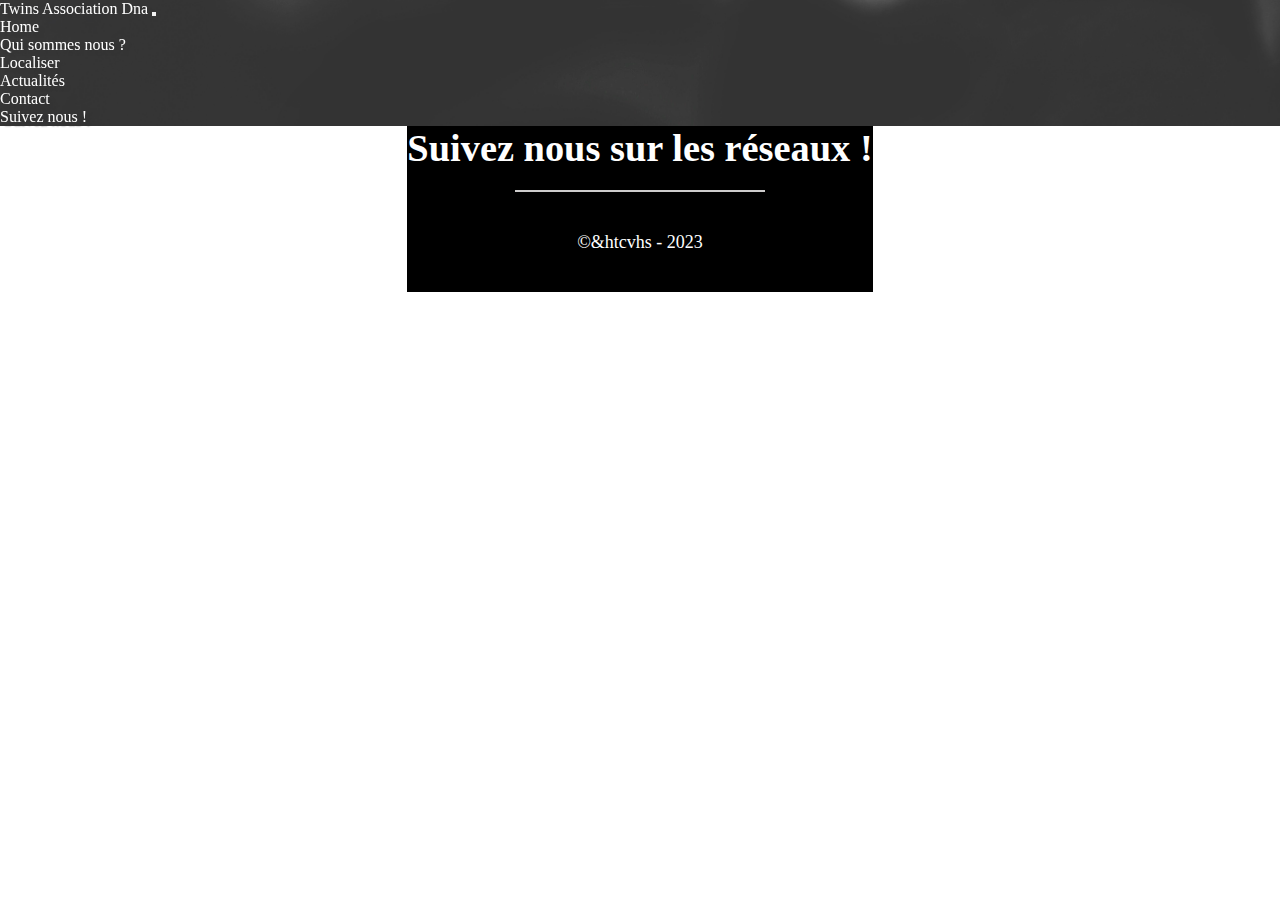
==== assets/pages/contact.html @ 043d7988 "Add Css links to the pages" ====
<!DOCTYPE html>
<html lang="fr">

<head>
    <meta charset="UTF-8">
    <meta http-equiv="X-UA-Compatible" content="IE=edge">
    <meta name="viewport" content="width=device-width, initial-scale=1.0">
    <meta name="author" content="Ht">
    <!-- Font awesome CDN-->
    <link rel="stylesheet" href="https://cdnjs.cloudflare.com/ajax/libs/font-awesome/6.3.0/css/all.min.css"
        integrity="sha512-SzlrxWUlpfuzQ+pcUCosxcglQRNAq/DZjVsC0lE40xsADsfeQoEypE+enwcOiGjk/bSuGGKHEyjSoQ1zVisanQ=="
        crossorigin="anonymous" referrerpolicy="no-referrer" />
    <!-- Style -->
    <link rel="stylesheet" href="/assets/css/style.css">
    <link rel="stylesheet" href="/assets/css/contact.css">
    <!-- bootstrap -->
    <link href="https://cdn.jsdelivr.net/npm/bootstrap@5.0.2/dist/css/bootstrap.min.css" rel="stylesheet"
        integrity="sha384-EVSTQN3/azprG1Anm3QDgpJLIm9Nao0Yz1ztcQTwFspd3yD65VohhpuuCOmLASjC" crossorigin="anonymous">

    <title>contact Twins Associations Dna</title>

</head>

<body>

    <header>

        <nav class="navbar navbar-expand-lg navbar-light py-3">
            <div class="container-fluid">

                <a href="/" class="navbar-brand text-white">Twins Association Dna</a>
                <!-- hamburger -->
                <button class="navbar-toggler" type="button" data-bs-toggle="collapse" data-bs-target="#navb"
                    aria-controls="navb" aria-expanded="false" aria-label="Menu de navigation">
                    <span class="navbar-toggler-icon bg-white rounded-1">
                    </span>
                </button>
                <div class="collapse navbar-collapse justify-content-md-end" id="navb">
                    <ul class="navbar-nav">
                        <li class="nav-item"><a href="/#presentation" class="nav-link text-white active"
                                aria-current="page">Home</a>
                        </li>
                        <li class="nav-item"><a href="/#us" class="nav-link text-white">Qui sommes nous ?</a>
                        </li>
                        <li class="nav-item"><a href="/assets/pages/locate.html"
                                class="nav-link text-white">Localiser</a></li>
                        <li class="nav-item"><a href="/assets/pages/news.html"
                                class="nav-link text-white">Actualités</a></li>
                        <li class="nav-item active"><a href="/assets/pages/contact.html"
                                class="nav-link text-white">Contact</a></li>
                        <li class="nav-item"><a href="#footer" class="nav-link text-white">Suivez nous !</a>
                        </li>
                    </ul>
                </div>

            </div>
        </nav>
    </header>

    <!-- Main part -->
    <main>
    </main>

    <!-- Footer part -->

    <footer id="footer">
        <div class="container-fluid bg-black">
            <!-- Social part -->
            <div class="social py-4 ">
                <h2>Suivez nous sur les réseaux !</h2>
                <!-- social link -->
                <div class="social-link d-flex justify-content-evenly ">
                    <a href="https://fr-fr.facebook.com/" target="_blank" rel="noopener noreferrer">
                        <i class="fa-brands fa-facebook"></i>
                    </a>
                    <a href="https://twitter.com/?lang=fr" target="_blank" rel="noopener noreferrer">
                        <i class="fa-brands fa-twitter"></i>
                    </a>
                    <a href="https://www.instagram.com/" target="_blank" rel="noopener noreferrer">
                        <i class="fa-brands fa-instagram"></i>
                    </a>
                </div>
            </div>

            <!-- Séparateur -->
            <div class="separateur separateur-center text-white"></div>

            <!-- Conceptor part -->
            <div class="conceptor">
                <h3 class="text-white p-4">
                    <a href="http://" target="_blank" rel="noopener noreferrer">
                        &copy;&htcvhs - 2023
                    </a>

                </h3>
            </div>
        </div>
    </footer>

    <!-- BOOTSTRAP BUNDLE -->
    <script src="https://cdn.jsdelivr.net/npm/bootstrap@5.0.2/dist/js/bootstrap.bundle.min.js"
        integrity="sha384-MrcW6ZMFYlzcLA8Nl+NtUVF0sA7MsXsP1UyJoMp4YLEuNSfAP+JcXn/tWtIaxVXM"
        crossorigin="anonymous"></script>
    <!-- JS -->
    <script src="./assets/js/script.js"></script>
</body>

</html>
---- assets/css/style.css ----
/* reset */
* {
	margin: 0;
	padding: 0;
	box-sizing: border-box;
	list-style: none;
	text-decoration: none;
}
/* global tags */
html {
	scroll-behavior: smooth !important;
}
a {
	text-decoration: none !important;
	color: white !important;
}

/* Control Style  */
#border-CS {
	border: solid red;
}

/* HEADER*/
header {
	background-image: url(/assets/media/bg-header.jpg);
	background-repeat: no-repeat;
	background-attachment: fixed;
	background-position: center;
	background-size: cover;
	filter: opacity(0.8);
	text-shadow: 4px 4px 2px rgba(0, 0, 0, 0.898);
}
.welcome-box {
	display: flex;
	justify-content: center;
	align-items: center;
	min-height: 100vh !important;
}
.welcome-title h1 {
	color: white;
	font-size: 3.75rem;
	font-weight: lighter;
}
/* MAIN */
/* Section Presentation */
.presentation-container {
	width: 100%;
}
/* Section Us */
#us {
	background-image: url('../media/bg-us.jpg');
	background-repeat: no-repeat;
	background-attachment: fixed;
	background-position: center;
	background-size: cover;
	filter: opacity(0.8);
}
.us .title h2 {
	color: rgba(0, 0, 0, 0.784);
	font-size: 2.8rem;
}

/* us icons  */
.us-content {
	display: flex !important;
	flex-direction: column;
	justify-content: space-around !important;
	align-items: center !important;
	min-height: 400px;
	color: white;
}
.us-content p {
	color: rgba(0, 0, 0, 0.784);
	font-weight: 600;
	text-shadow: 2px 2px 1px rgba(255, 254, 254, 0.675);
}
.figure-content {
	display: flex;
	justify-content: space-around;
	align-items: center;
	min-width: 80%;
	flex-wrap: wrap;
	gap: 10px;
	transition: 0.5s;
}
.figure-content figure {
	padding: 10px;
}
.figure-content i {
	font-size: 3rem !important;
	padding: 15px;
	transition: 0.5s;
	cursor: pointer;
}
.figure-content a {
	transition: 0.5s;
}
.figure-content figure:hover,
.figure-content i:hover {
	color: rgba(0, 0, 0, 0.784) !important;
	box-shadow: 4px 4px 2px rgba(246, 242, 242, 0.898);
	text-shadow: -4px 4px 2px rgba(246, 242, 242, 0.898);
	font-weight: 600;
	border-radius: 10px;
}
.figure-content i:hover {
	box-shadow: -4px 4px 2px rgba(246, 242, 242, 0.898);
}
.figure-content figcaption a:hover {
	color: rgba(0, 0, 0, 0.784) !important;
}
.figure-content h3 {
	font-size: 2rem;
	font-weight: lighter;
}

/* Footer */
#footer {
	display: flex !important;
	align-items: center !important;
	justify-content: center !important;
	text-align: center;
}
.social h2 {
	font-size: 2.4rem;
	color: white;
	margin-bottom: 20px;
}
.social i {
	font-size: 1.8rem;
	color: white;
}
.social i:hover {
	border: white solid 1px;
	border-radius: 50%;
	padding: 8px;
	box-shadow: 2px 2px 2px 0px #fff, inset 2px 2px 8px 0px #fff, 5px 4px 7px 3px rgba(255, 255, 255, 0.33);
}
.conceptor {
	height: 100px !important;
	display: flex !important;
	align-items: center !important;
	justify-content: center !important;
}

.conceptor h3 {
	font-size: large;
	font-weight: lighter;
	cursor: pointer;
}

/* Spécial éléments*/
.btn-special {
	background: #ffffff00;
	color: white !important;
	font-size: 2.2rem;
	border: white solid 1px !important;
	min-width: 280px !important;
	transition: 0.5s;
}
.btn-special:hover {
	color: black !important;
	text-shadow: 4px 4px 2px rgba(246, 242, 242, 0.898);
	box-shadow: 4px 4px 2px rgba(246, 242, 242, 0.898);
	border: rgba(80, 80, 80, 0.847) solid 2px !important;
	background-color: rgba(0, 0, 0, 0.51);
	font-size: 2.3rem;
	min-width: 350px;
}
.btn-special:focus {
	outline: none;
}
.separateur {
	max-width: 250px;
	border: solid rgb(206, 204, 204) 0.5px;
}
.separateur-center {
	margin: auto;
}
.bg-black {
	background: black !important;
}
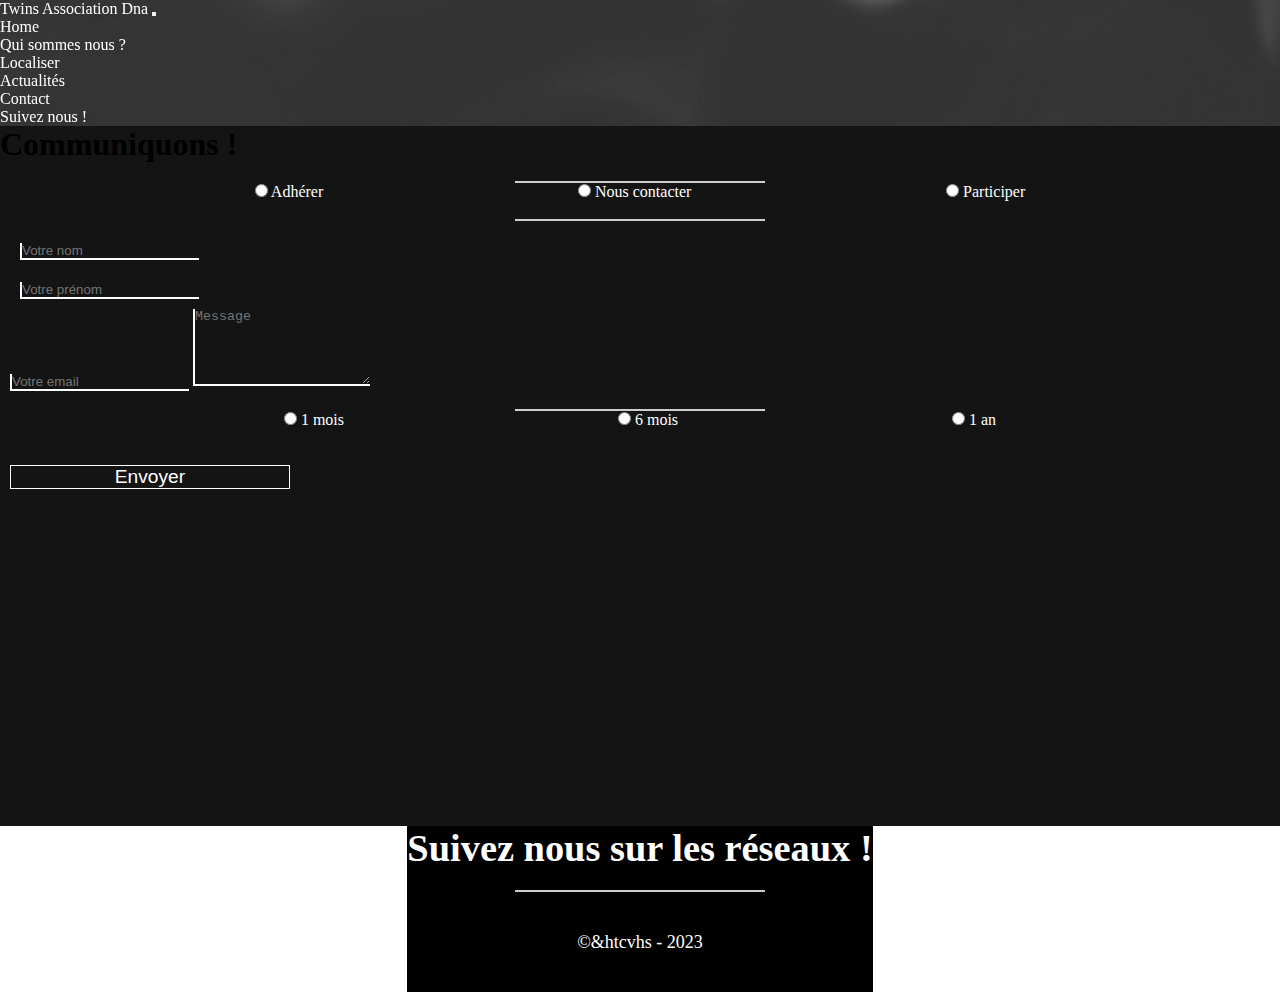
==== commit aeed641a: "Add link in link.txt" ====
--- a/assets/pages/contact.html
+++ b/assets/pages/contact.html
@@ -2,107 +2,221 @@
 <html lang="fr">
 
 <head>
-    <meta charset="UTF-8">
-    <meta http-equiv="X-UA-Compatible" content="IE=edge">
-    <meta name="viewport" content="width=device-width, initial-scale=1.0">
-    <meta name="author" content="Ht">
-    <!-- Font awesome CDN-->
-    <link rel="stylesheet" href="https://cdnjs.cloudflare.com/ajax/libs/font-awesome/6.3.0/css/all.min.css"
-        integrity="sha512-SzlrxWUlpfuzQ+pcUCosxcglQRNAq/DZjVsC0lE40xsADsfeQoEypE+enwcOiGjk/bSuGGKHEyjSoQ1zVisanQ=="
-        crossorigin="anonymous" referrerpolicy="no-referrer" />
-    <!-- Style -->
-    <link rel="stylesheet" href="/assets/css/style.css">
-    <link rel="stylesheet" href="/assets/css/contact.css">
-    <!-- bootstrap -->
-    <link href="https://cdn.jsdelivr.net/npm/bootstrap@5.0.2/dist/css/bootstrap.min.css" rel="stylesheet"
-        integrity="sha384-EVSTQN3/azprG1Anm3QDgpJLIm9Nao0Yz1ztcQTwFspd3yD65VohhpuuCOmLASjC" crossorigin="anonymous">
-
-    <title>contact Twins Associations Dna</title>
+  <meta charset="UTF-8">
+  <meta http-equiv="X-UA-Compatible" content="IE=edge">
+  <meta name="viewport" content="width=device-width, initial-scale=1.0">
+  <meta name="author" content="Ht">
+  <!-- Font awesome CDN-->
+  <link rel="stylesheet" href="https://cdnjs.cloudflare.com/ajax/libs/font-awesome/6.3.0/css/all.min.css"
+    integrity="sha512-SzlrxWUlpfuzQ+pcUCosxcglQRNAq/DZjVsC0lE40xsADsfeQoEypE+enwcOiGjk/bSuGGKHEyjSoQ1zVisanQ=="
+    crossorigin="anonymous" referrerpolicy="no-referrer" />
+  <!-- Style -->
+  <link rel="stylesheet" href="/assets/css/style.css">
+  <link rel="stylesheet" href="/assets/css/contact.css">
+  <!-- bootstrap -->
+  <link href="https://cdn.jsdelivr.net/npm/bootstrap@5.0.2/dist/css/bootstrap.min.css" rel="stylesheet"
+    integrity="sha384-EVSTQN3/azprG1Anm3QDgpJLIm9Nao0Yz1ztcQTwFspd3yD65VohhpuuCOmLASjC" crossorigin="anonymous">
+
+  <title>contact Twins Associations Dna</title>
 
 </head>
 
 <body>
 
-    <header>
-
-        <nav class="navbar navbar-expand-lg navbar-light py-3">
-            <div class="container-fluid">
-
-                <a href="/" class="navbar-brand text-white">Twins Association Dna</a>
-                <!-- hamburger -->
-                <button class="navbar-toggler" type="button" data-bs-toggle="collapse" data-bs-target="#navb"
-                    aria-controls="navb" aria-expanded="false" aria-label="Menu de navigation">
-                    <span class="navbar-toggler-icon bg-white rounded-1">
-                    </span>
-                </button>
-                <div class="collapse navbar-collapse justify-content-md-end" id="navb">
-                    <ul class="navbar-nav">
-                        <li class="nav-item"><a href="/#presentation" class="nav-link text-white active"
-                                aria-current="page">Home</a>
-                        </li>
-                        <li class="nav-item"><a href="/#us" class="nav-link text-white">Qui sommes nous ?</a>
-                        </li>
-                        <li class="nav-item"><a href="/assets/pages/locate.html"
-                                class="nav-link text-white">Localiser</a></li>
-                        <li class="nav-item"><a href="/assets/pages/news.html"
-                                class="nav-link text-white">Actualités</a></li>
-                        <li class="nav-item active"><a href="/assets/pages/contact.html"
-                                class="nav-link text-white">Contact</a></li>
-                        <li class="nav-item"><a href="#footer" class="nav-link text-white">Suivez nous !</a>
-                        </li>
-                    </ul>
-                </div>
-
+  <header>
+
+    <nav class="navbar navbar-expand-lg navbar-light py-3">
+      <div class="container-fluid">
+
+        <a href="/" class="navbar-brand text-white">Twins Association Dna</a>
+        <!-- hamburger -->
+        <button class="navbar-toggler" type="button" data-bs-toggle="collapse" data-bs-target="#navb"
+          aria-controls="navb" aria-expanded="false" aria-label="Menu de navigation">
+          <span class="navbar-toggler-icon bg-white rounded-1">
+          </span>
+        </button>
+        <div class="collapse navbar-collapse justify-content-md-end" id="navb">
+          <ul class="navbar-nav">
+            <li class="nav-item"><a href="/#presentation" class="nav-link text-white active"
+                aria-current="page">Home</a>
+            </li>
+            <li class="nav-item"><a href="/#us" class="nav-link text-white">Qui sommes nous ?</a>
+            </li>
+            <li class="nav-item"><a href="/assets/pages/locate.html" class="nav-link text-white">Localiser</a></li>
+            <li class="nav-item"><a href="/assets/pages/news.html" class="nav-link text-white">Actualités</a></li>
+            <li class="nav-item active"><a href="/assets/pages/contact.html" class="nav-link text-white">Contact</a>
+            </li>
+            <li class="nav-item"><a href="#footer" class="nav-link text-white">Suivez nous !</a>
+            </li>
+          </ul>
+        </div>
+
+      </div>
+    </nav>
+  </header>
+
+  <!-- Main part -->
+  <main>
+    <div class="container-fluid bg-grey" id="contact">
+      <div class="col-lg-12 col-xl-12 col-md-12">
+        <div class="contact py-5">
+          <div class="title px-5 py-5 text-center text-white">
+            <h1>Communiquons !</h1>
+            <br>
+            <div class="separateur separateur-center white"></div>
+          </div>
+          <!-- Sign Up -->
+          <div class="check-content">
+            <div class="form-check">
+              <input class="form-check-input" type="radio" name="join" id="join">
+              <label class="form-check-label" for="join">
+                Adhérer
+              </label>
             </div>
-        </nav>
-    </header>
-
-    <!-- Main part -->
-    <main>
-    </main>
-
-    <!-- Footer part -->
-
-    <footer id="footer">
-        <div class="container-fluid bg-black">
-            <!-- Social part -->
-            <div class="social py-4 ">
-                <h2>Suivez nous sur les réseaux !</h2>
-                <!-- social link -->
-                <div class="social-link d-flex justify-content-evenly ">
-                    <a href="https://fr-fr.facebook.com/" target="_blank" rel="noopener noreferrer">
-                        <i class="fa-brands fa-facebook"></i>
-                    </a>
-                    <a href="https://twitter.com/?lang=fr" target="_blank" rel="noopener noreferrer">
-                        <i class="fa-brands fa-twitter"></i>
-                    </a>
-                    <a href="https://www.instagram.com/" target="_blank" rel="noopener noreferrer">
-                        <i class="fa-brands fa-instagram"></i>
-                    </a>
-                </div>
+            <div class="form-check">
+              <input class="form-check-input" type="radio" name="contact" id="contact">
+              <label class="form-check-label" for="contact">
+                Nous contacter
+              </label>
             </div>
-
-            <!-- Séparateur -->
-            <div class="separateur separateur-center text-white"></div>
-
-            <!-- Conceptor part -->
-            <div class="conceptor">
-                <h3 class="text-white p-4">
-                    <a href="http://" target="_blank" rel="noopener noreferrer">
-                        &copy;&htcvhs - 2023
-                    </a>
-
-                </h3>
+            <div class="form-check">
+              <input class="form-check-input" type="radio" name="donate" id="donate">
+              <label class="form-check-label" for="donate">
+                Participer
+              </label>
             </div>
+          </div>
+          <!-- form separator -->
+          <div class="title px-5 py-5 text-center text-white">
+            <!-- TODO: MF.1 insert choice checked -->
+            <div class="title-target"></div>
+            <br>
+            <div class="separateur separateur-center white"></div>
+          </div>
+          <!-- Formulaire -->
+          <div class="form-group">
+            <form action="" method="" class="col-md-7 form-contact text-center">
+
+              <div class="row">
+
+                <div class="col-md-6">
+                  <div class="form-group">
+                    <input type="text" name="lastname" class="form-control text-white my-4" placeholder="Votre nom"
+                      autocomplete="off" />
+                  </div>
+                </div>
+
+                <div class="col-md-6">
+                  <div class="form-group">
+                    <input type="text" name="firstname" class="form-control text-white my-4" placeholder="Votre prénom"
+                      autocomplete="off" />
+                  </div>
+                </div>
+
+              </div>
+
+              <!-- TODO: MF.4 remove Email row if donate checked -->
+              <div class="row" id="email-row">
+                <div class="col-lg-12">
+                  <input type="email" name="email" class="form-control text-white my-4" placeholder="Votre email"
+                    autocomplete="off" />
+                  <textarea class="form-control text-white" placeholder="Message" rows="5"
+                    autocomplete="off"></textarea>
+                </div>
+              </div>
+
+              <!-- TODO: MF.5 & 6 Create card / insert payment row if donate checked -->
+              <!-- Payment Card -->
+              <div class="row" id="payment-row"></div>
+
+
+              <!-- TODO: MF.2 insert Join checked row -->
+              <!-- Join checked row -->
+              <div class="row" id="join-checked">
+                <!-- form separator -->
+                <div class="px-5 py-5 text-center text-white">
+                  <br>
+                  <div class="separateur separateur-center white"></div>
+                </div>
+                <div class="col-lg-12">
+                  <div class="check-content">
+                    <div class="form-check">
+                      <input class="form-check-input" type="radio" name="month" id="month">
+                      <label class="form-check-label" for="month">
+                        1 mois
+                      </label>
+                    </div>
+                    <div class="form-check">
+                      <input class="form-check-input" type="radio" name="half-month" id="half-month">
+                      <label class="form-check-label" for="half-month">
+                        6 mois
+                      </label>
+                    </div>
+                    <div class="form-check">
+                      <input class="form-check-input" type="radio" name="year" id="year">
+                      <label class="form-check-label" for="year">
+                        1 an
+                      </label>
+                    </div>
+                  </div>
+                </div>
+              </div>
+
+              <br>
+              <br>
+              <!-- TODO: MF.3 ? Change type submit ? -->
+              <button type="button" class="btn btn-contact-send">Envoyer</button>
+
+            </form>
+          </div>
         </div>
-    </footer>
-
-    <!-- BOOTSTRAP BUNDLE -->
-    <script src="https://cdn.jsdelivr.net/npm/bootstrap@5.0.2/dist/js/bootstrap.bundle.min.js"
-        integrity="sha384-MrcW6ZMFYlzcLA8Nl+NtUVF0sA7MsXsP1UyJoMp4YLEuNSfAP+JcXn/tWtIaxVXM"
-        crossorigin="anonymous"></script>
-    <!-- JS -->
-    <script src="./assets/js/script.js"></script>
+      </div>
+    </div>
+
+  </main>
+
+  <!-- Footer part -->
+
+  <footer id="footer">
+    <div class="container-fluid bg-black">
+      <!-- Social part -->
+      <div class="social py-4 ">
+        <h2>Suivez nous sur les réseaux !</h2>
+        <!-- social link -->
+        <div class="social-link d-flex justify-content-evenly ">
+          <a href="https://fr-fr.facebook.com/" target="_blank" rel="noopener noreferrer">
+            <i class="fa-brands fa-facebook"></i>
+          </a>
+          <a href="https://twitter.com/?lang=fr" target="_blank" rel="noopener noreferrer">
+            <i class="fa-brands fa-twitter"></i>
+          </a>
+          <a href="https://www.instagram.com/" target="_blank" rel="noopener noreferrer">
+            <i class="fa-brands fa-instagram"></i>
+          </a>
+        </div>
+      </div>
+
+      <!-- Séparateur -->
+      <div class="separateur separateur-center text-white"></div>
+
+      <!-- Conceptor part -->
+      <div class="conceptor">
+        <h3 class="text-white p-4">
+          <a href="http://" target="_blank" rel="noopener noreferrer">
+            &copy;&htcvhs - 2023
+          </a>
+
+        </h3>
+      </div>
+    </div>
+  </footer>
+
+  <!-- BOOTSTRAP BUNDLE -->
+  <script src="https://cdn.jsdelivr.net/npm/bootstrap@5.0.2/dist/js/bootstrap.bundle.min.js"
+    integrity="sha384-MrcW6ZMFYlzcLA8Nl+NtUVF0sA7MsXsP1UyJoMp4YLEuNSfAP+JcXn/tWtIaxVXM"
+    crossorigin="anonymous"></script>
+  <!-- JS -->
+  <script src="/assets/js/script.js"></script>
 </body>
 
 </html>--- a/assets/css/contact.css
+++ b/assets/css/contact.css
@@ -0,0 +1,59 @@
+.contact {
+	min-height: 700px !important;
+}
+.check-content {
+	display: flex;
+	justify-content: space-evenly;
+	align-items: center;
+	color: white;
+}
+/* btn */
+.btn-contact-send {
+	background: #ffffff00;
+	border: white solid 1px !important;
+	min-width: 280px !important;
+	transition: 0.5s;
+	color: white !important;
+	font-size: 1.2rem !important;
+	font-weight: lighter !important;
+}
+.btn-contact-send:hover {
+	transition: 0.5s;
+	min-width: 350px !important;
+	font-size: 1.6rem !important;
+}
+.btn-contact-send:focus {
+	outline: none;
+}
+
+.bg-grey {
+	background: #141414 !important;
+}
+/* form */
+.form-control {
+	border-bottom: white solid 2px !important;
+	border-top: none !important;
+	border-right: none !important;
+	border-left: white solid 2px !important;
+	background: rgba(33, 33, 33, 0) !important;
+	border-radius: 0px !important;
+}
+.form-control:focus {
+	background: rgba(0, 0, 0, 0);
+	outline: none !important;
+	box-shadow: none !important;
+}
+.form-group {
+	padding: 10px !important;
+}
+.contact-contenue {
+	margin: auto !important;
+	text-align: center !important;
+}
+.form-contact {
+	margin: auto !important;
+}
+#join-checked,
+#payment-row {
+	opacity: 1; /* !provisoire */
+}
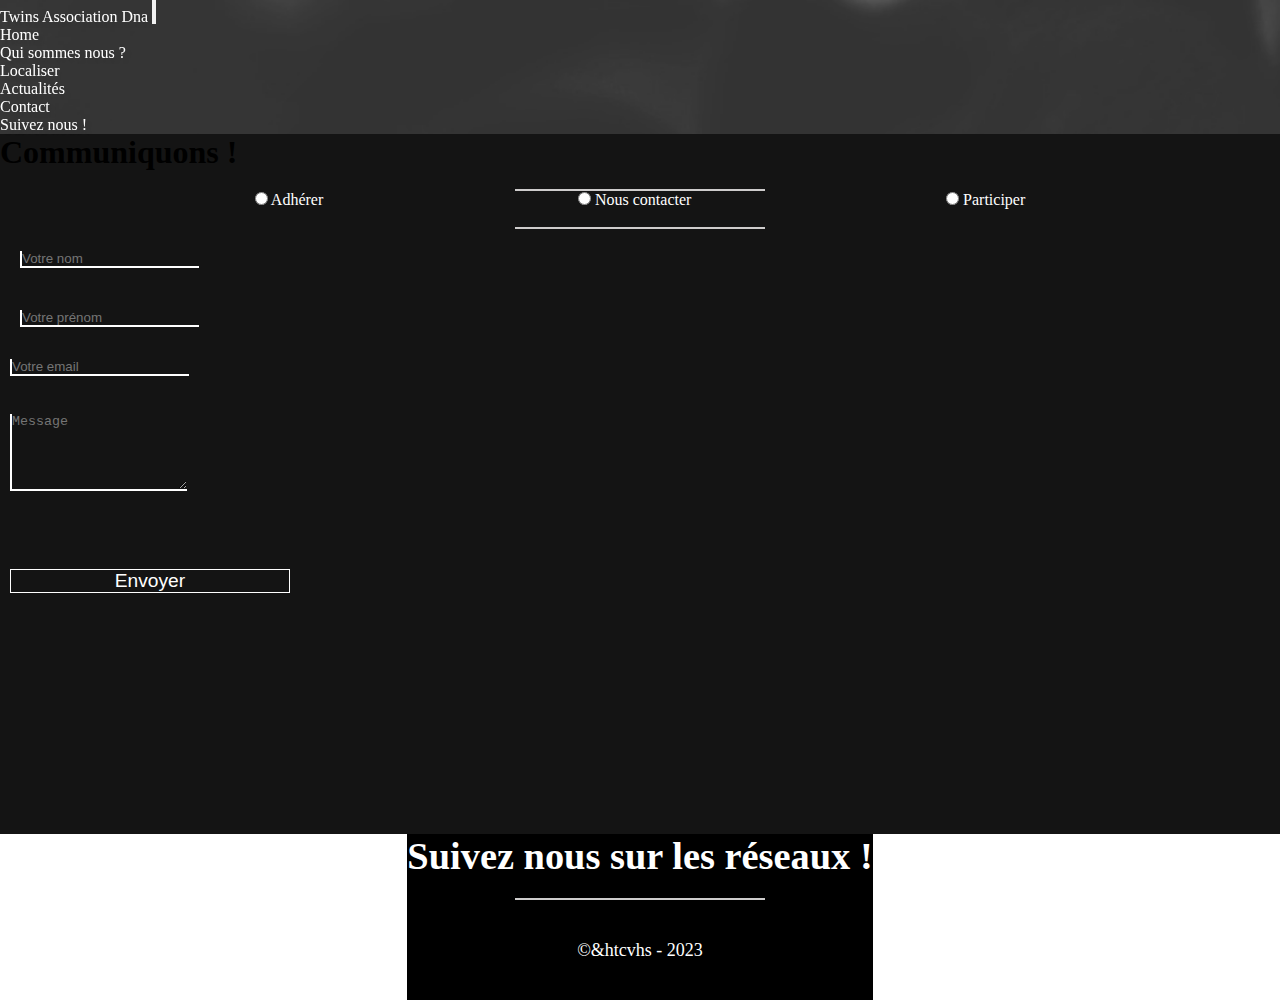
==== commit e96defc7: "Update locate page Add Validation functions to contact page: - Last Name" ====
--- a/assets/pages/contact.html
+++ b/assets/pages/contact.html
@@ -100,16 +100,18 @@
               <div class="row">
 
                 <div class="col-md-6">
-                  <div class="form-group">
-                    <input type="text" name="lastname" class="form-control text-white my-4" placeholder="Votre nom"
-                      autocomplete="off" />
+                  <div class="form-group lastname-container">
+                    <input type="text" id="lastname" name="lastname" class="form-control text-white my-4"
+                      placeholder="Votre nom" autocomplete="off" />
+                    <span></span>
                   </div>
                 </div>
 
                 <div class="col-md-6">
-                  <div class="form-group">
-                    <input type="text" name="firstname" class="form-control text-white my-4" placeholder="Votre prénom"
-                      autocomplete="off" />
+                  <div class="form-group firstname-container">
+                    <input type="text" id="firstname" name="firstname" class="form-control text-white my-4"
+                      placeholder="Votre prénom" autocomplete="off" />
+                    <span></span>
                   </div>
                 </div>
 
@@ -117,11 +119,16 @@
 
               <!-- TODO: MF.4 remove Email row if donate checked -->
               <div class="row" id="email-row">
-                <div class="col-lg-12">
-                  <input type="email" name="email" class="form-control text-white my-4" placeholder="Votre email"
-                    autocomplete="off" />
-                  <textarea class="form-control text-white" placeholder="Message" rows="5"
-                    autocomplete="off"></textarea>
+                <div class="col-lg-12 ">
+                  <div class="email-container">
+                    <input type="email" name="email" class="form-control text-white my-4" placeholder="Votre email"
+                      autocomplete="off" />
+                    <span>Email incorect</span>
+                  </div>
+                  <div class="textaera-container">
+                    <textarea class="form-control text-white" placeholder="Message" rows="5"
+                      autocomplete="off"></textarea>
+                  </div>
                 </div>
               </div>
 
--- a/assets/css/style.css
+++ b/assets/css/style.css
@@ -22,7 +22,7 @@
 
 /* HEADER*/
 header {
-	background-image: url(/assets/media/bg-header.jpg);
+	background-image: url('/assets/media/bg-header_resized.jpg');
 	background-repeat: no-repeat;
 	background-attachment: fixed;
 	background-position: center;
@@ -41,115 +41,8 @@
 	font-size: 3.75rem;
 	font-weight: lighter;
 }
-/* MAIN */
-/* Section Presentation */
-.presentation-container {
-	width: 100%;
-}
-/* Section Us */
-#us {
-	background-image: url('../media/bg-us.jpg');
-	background-repeat: no-repeat;
-	background-attachment: fixed;
-	background-position: center;
-	background-size: cover;
-	filter: opacity(0.8);
-}
-.us .title h2 {
-	color: rgba(0, 0, 0, 0.784);
-	font-size: 2.8rem;
-}
-
-/* us icons  */
-.us-content {
-	display: flex !important;
-	flex-direction: column;
-	justify-content: space-around !important;
-	align-items: center !important;
-	min-height: 400px;
-	color: white;
-}
-.us-content p {
-	color: rgba(0, 0, 0, 0.784);
-	font-weight: 600;
-	text-shadow: 2px 2px 1px rgba(255, 254, 254, 0.675);
-}
-.figure-content {
-	display: flex;
-	justify-content: space-around;
-	align-items: center;
-	min-width: 80%;
-	flex-wrap: wrap;
-	gap: 10px;
-	transition: 0.5s;
-}
-.figure-content figure {
-	padding: 10px;
-}
-.figure-content i {
-	font-size: 3rem !important;
-	padding: 15px;
-	transition: 0.5s;
-	cursor: pointer;
-}
-.figure-content a {
-	transition: 0.5s;
-}
-.figure-content figure:hover,
-.figure-content i:hover {
-	color: rgba(0, 0, 0, 0.784) !important;
-	box-shadow: 4px 4px 2px rgba(246, 242, 242, 0.898);
-	text-shadow: -4px 4px 2px rgba(246, 242, 242, 0.898);
-	font-weight: 600;
-	border-radius: 10px;
-}
-.figure-content i:hover {
-	box-shadow: -4px 4px 2px rgba(246, 242, 242, 0.898);
-}
-.figure-content figcaption a:hover {
-	color: rgba(0, 0, 0, 0.784) !important;
-}
-.figure-content h3 {
-	font-size: 2rem;
-	font-weight: lighter;
-}
-
-/* Footer */
-#footer {
-	display: flex !important;
-	align-items: center !important;
-	justify-content: center !important;
-	text-align: center;
-}
-.social h2 {
-	font-size: 2.4rem;
-	color: white;
-	margin-bottom: 20px;
-}
-.social i {
-	font-size: 1.8rem;
-	color: white;
-}
-.social i:hover {
-	border: white solid 1px;
-	border-radius: 50%;
-	padding: 8px;
-	box-shadow: 2px 2px 2px 0px #fff, inset 2px 2px 8px 0px #fff, 5px 4px 7px 3px rgba(255, 255, 255, 0.33);
-}
-.conceptor {
-	height: 100px !important;
-	display: flex !important;
-	align-items: center !important;
-	justify-content: center !important;
-}
-
-.conceptor h3 {
-	font-size: large;
-	font-weight: lighter;
-	cursor: pointer;
-}
-
-/* Spécial éléments*/
+
+/* Spécial éléments */
 .btn-special {
 	background: #ffffff00;
 	color: white !important;
@@ -172,11 +65,146 @@
 }
 .separateur {
 	max-width: 250px;
-	border: solid rgb(206, 204, 204) 0.5px;
-}
+	border: solid rgb(11, 11, 11) 0.5px;
+}
+
 .separateur-center {
 	margin: auto;
 }
+
+/* Section Us */
+#us {
+	background-image: url('../media/bg-us_resized.jpg');
+	background-repeat: no-repeat;
+	background-attachment: fixed;
+	background-position: center;
+	background-size: cover;
+	filter: opacity(0.8);
+}
+.us .title h2 {
+	color: rgba(0, 0, 0, 0.784);
+	font-size: 2.8rem;
+}
+
+/* us icons  */
+.us-content {
+	display: flex !important;
+	flex-direction: column;
+	justify-content: space-around !important;
+	align-items: center !important;
+	min-height: 400px;
+	color: white;
+}
+.us-content p {
+	color: rgba(0, 0, 0, 0.784);
+	font-weight: 600;
+	text-shadow: 2px 2px 1px rgba(255, 254, 254, 0.675);
+}
+.figure-content {
+	display: flex;
+	justify-content: space-around;
+	align-items: center;
+	min-width: 80%;
+	flex-wrap: wrap;
+	gap: 10px;
+	transition: 0.5s;
+}
+.figure-content figure {
+	padding: 10px;
+}
+.figure-content i {
+	font-size: 3rem !important;
+	padding: 15px;
+	transition: 0.5s;
+	cursor: pointer;
+}
+.figure-content a {
+	text-decoration: none;
+	color: rgb(11, 11, 11);
+	transition: 0.5s;
+}
+.figure-content a:hover,
+.figure-content i:hover {
+	color: rgba(246, 242, 242, 0.898) !important;
+	box-shadow: 4px 4px 2px rgba(246, 242, 242, 0.898);
+	text-shadow: -4px 4px 2px rgb(11, 11, 11);
+	font-weight: 600;
+	border-radius: 10px;
+}
+.figure-content i:hover {
+	box-shadow: -4px 4px 2px rgba(246, 242, 242, 0.898);
+}
+.figure-content h3 {
+	font-size: 2rem;
+	font-weight: lighter;
+}
+
+/* Footer */
+#footer {
+	display: flex !important;
+	align-items: center !important;
+	justify-content: center !important;
+	text-align: center;
+}
+.social h2 {
+	font-size: 2.4rem;
+	color: white;
+	margin-bottom: 20px;
+}
+.social i {
+	font-size: 1.8rem;
+	color: white;
+}
+.social i:hover {
+	border: white solid 1px;
+	border-radius: 50%;
+	padding: 8px;
+	box-shadow: 2px 2px 2px 0px #fff, inset 2px 2px 8px 0px #fff,
+		5px 4px 7px 3px rgba(255, 255, 255, 0.33);
+}
+.conceptor {
+	height: 100px !important;
+	display: flex !important;
+	align-items: center !important;
+	justify-content: center !important;
+}
+
+.conceptor h3 {
+	font-size: large;
+	font-weight: lighter;
+	cursor: pointer;
+}
+
+/* Spécial éléments*/
+.btn-special {
+	background: #ffffff00;
+	color: white !important;
+	font-size: 2.2rem;
+	border: white solid 1px !important;
+	min-width: 280px !important;
+	transition: 0.5s;
+}
+.btn-special:hover {
+	color: black !important;
+	text-shadow: 4px 4px 2px rgba(246, 242, 242, 0.898);
+	box-shadow: 4px 4px 2px rgba(246, 242, 242, 0.898);
+	border: rgba(80, 80, 80, 0.847) solid 2px !important;
+	background-color: rgba(0, 0, 0, 0.51);
+	font-size: 2.3rem;
+	min-width: 350px;
+}
+.btn-special:focus {
+	outline: none;
+}
+.separateur {
+	max-width: 250px;
+	border: solid rgb(206, 204, 204) 0.5px;
+}
+.separateur-center {
+	margin: auto;
+}
 .bg-black {
 	background: black !important;
 }
+
+/* Media Queries */
--- a/assets/css/contact.css
+++ b/assets/css/contact.css
@@ -21,6 +21,7 @@
 	transition: 0.5s;
 	min-width: 350px !important;
 	font-size: 1.6rem !important;
+	font-weight: bold !important;
 }
 .btn-contact-send:focus {
 	outline: none;
@@ -53,7 +54,28 @@
 .form-contact {
 	margin: auto !important;
 }
+
+/* Block masked */
 #join-checked,
 #payment-row {
-	opacity: 1; /* !provisoire */
+	visibility: hidden; /* !provisoire */
 }
+
+span {
+	margin-bottom: 20px;
+	display: block;
+	color: red;
+	transition: 0.3s;
+	opacity: 0;
+	visibility: hidden;
+}
+
+.error input {
+	color: red !important;
+	border: 1 px solid rgba(255, 0, 0, 0.527) !important;
+}
+.error span {
+	opacity: 1 !important;
+	visibility: visible;
+	color: red !important;
+}
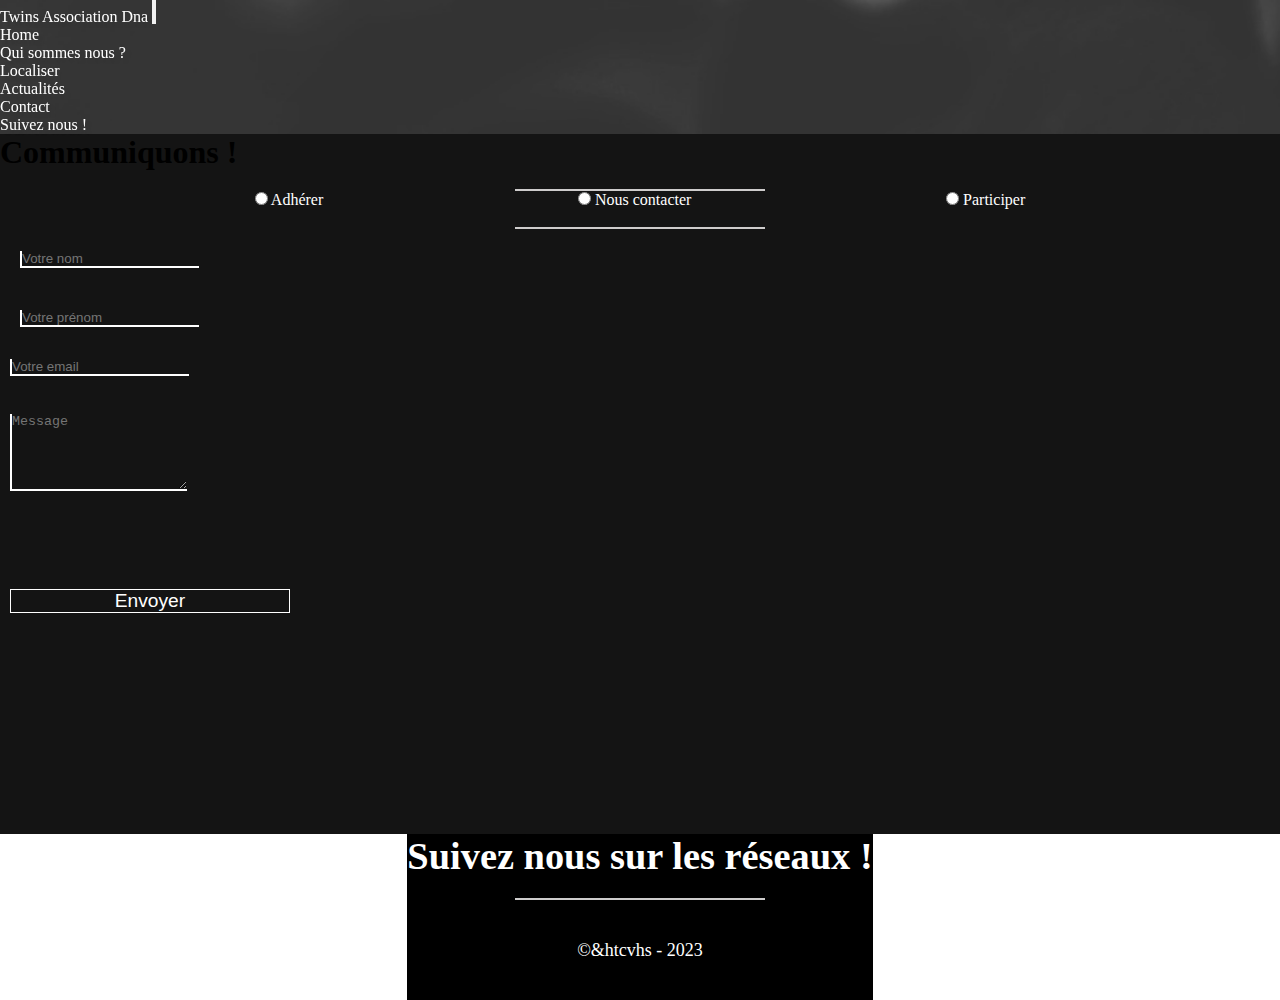
==== commit 69647869: "Add function email checker" ====
--- a/assets/pages/contact.html
+++ b/assets/pages/contact.html
@@ -125,9 +125,10 @@
                       autocomplete="off" />
                     <span>Email incorect</span>
                   </div>
-                  <div class="textaera-container">
-                    <textarea class="form-control text-white" placeholder="Message" rows="5"
+                  <div class="messageArea-container">
+                    <textarea id="messageArea" class="form-control text-white" placeholder="Message" rows="5"
                       autocomplete="off"></textarea>
+                    <span></span>
                   </div>
                 </div>
               </div>
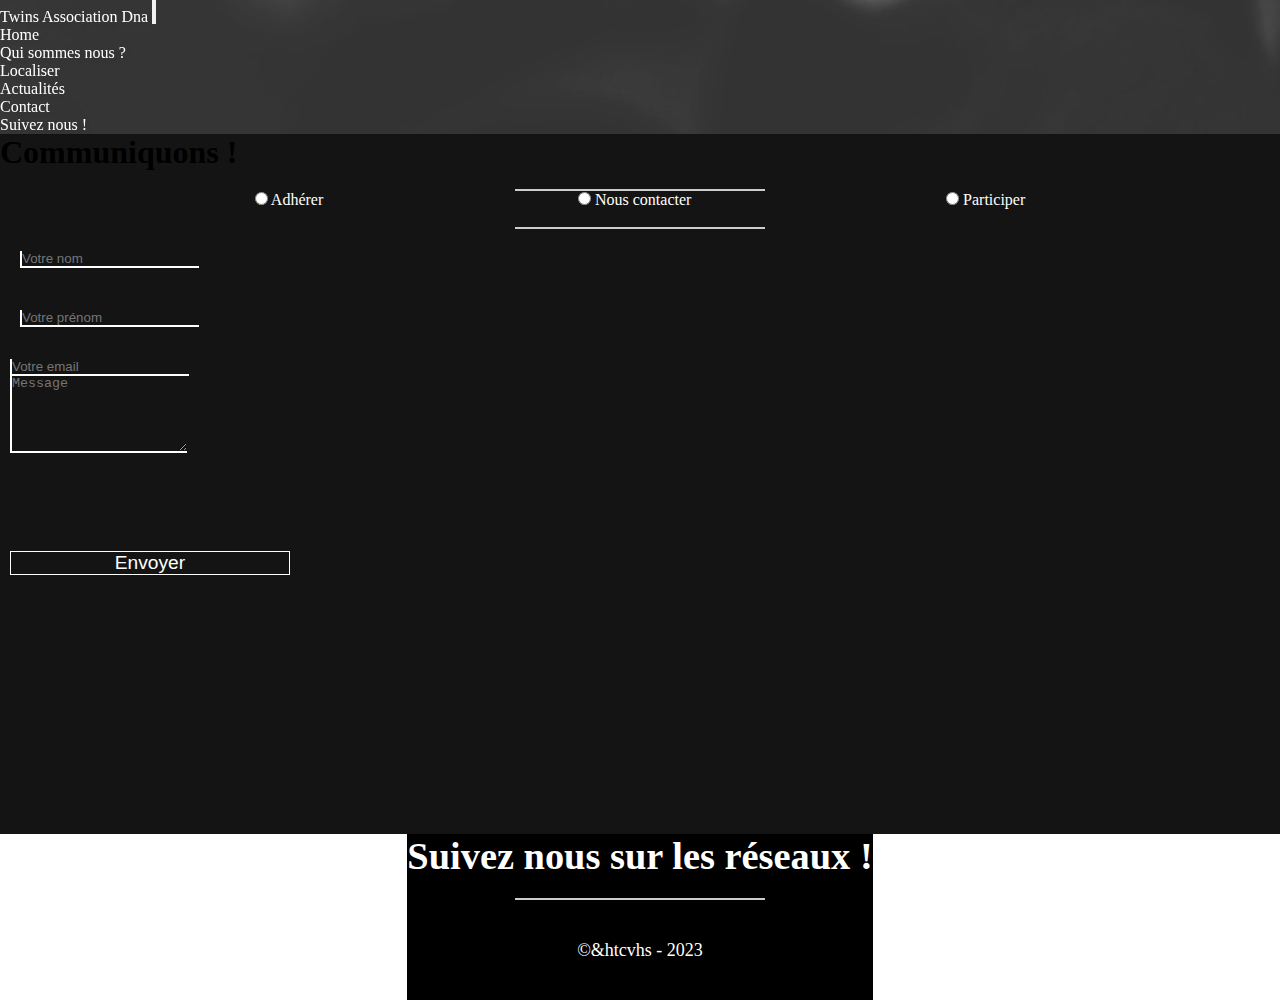
==== commit 98695ebd: "Add form event" ====
--- a/assets/pages/contact.html
+++ b/assets/pages/contact.html
@@ -95,7 +95,7 @@
           </div>
           <!-- Formulaire -->
           <div class="form-group">
-            <form action="" method="" class="col-md-7 form-contact text-center">
+            <form class="col-md-7 form-contact text-center">
 
               <div class="row">
 
@@ -123,13 +123,12 @@
                   <div class="email-container">
                     <input type="email" name="email" class="form-control text-white my-4" placeholder="Votre email"
                       autocomplete="off" />
-                    <span>Email incorect</span>
                   </div>
                   <div class="messageArea-container">
                     <textarea id="messageArea" class="form-control text-white" placeholder="Message" rows="5"
                       autocomplete="off"></textarea>
-                    <span></span>
-                  </div>
+                  </div>
+                  <span></span>
                 </div>
               </div>
 
@@ -172,8 +171,8 @@
 
               <br>
               <br>
-              <!-- TODO: MF.3 ? Change type submit ? -->
-              <button type="button" class="btn btn-contact-send">Envoyer</button>
+
+              <input type="submit" class="btn btn-contact-send" value="Envoyer">
 
             </form>
           </div>
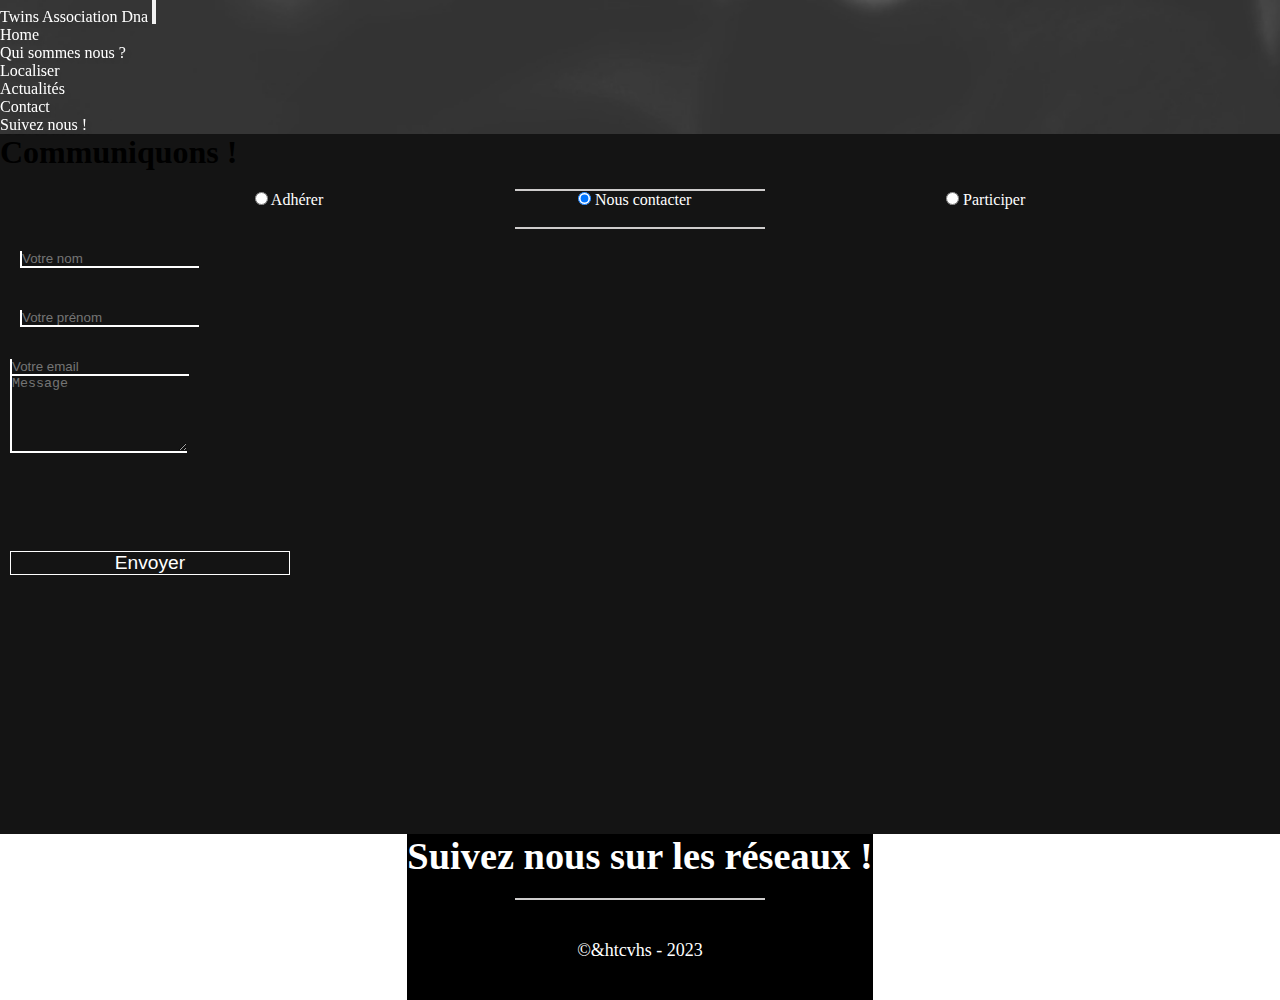
==== commit daa8336d: "Add Change attribute fonction for contact inputs radio" ====
--- a/assets/pages/contact.html
+++ b/assets/pages/contact.html
@@ -66,7 +66,7 @@
             <div class="separateur separateur-center white"></div>
           </div>
           <!-- Sign Up -->
-          <div class="check-content">
+          <div class="check-content" id="checkContent">
             <div class="form-check">
               <input class="form-check-input" type="radio" name="join" id="join">
               <label class="form-check-label" for="join">
@@ -74,7 +74,7 @@
               </label>
             </div>
             <div class="form-check">
-              <input class="form-check-input" type="radio" name="contact" id="contact">
+              <input class="form-check-input" type="radio" name="contact" id="contact" checked>
               <label class="form-check-label" for="contact">
                 Nous contacter
               </label>
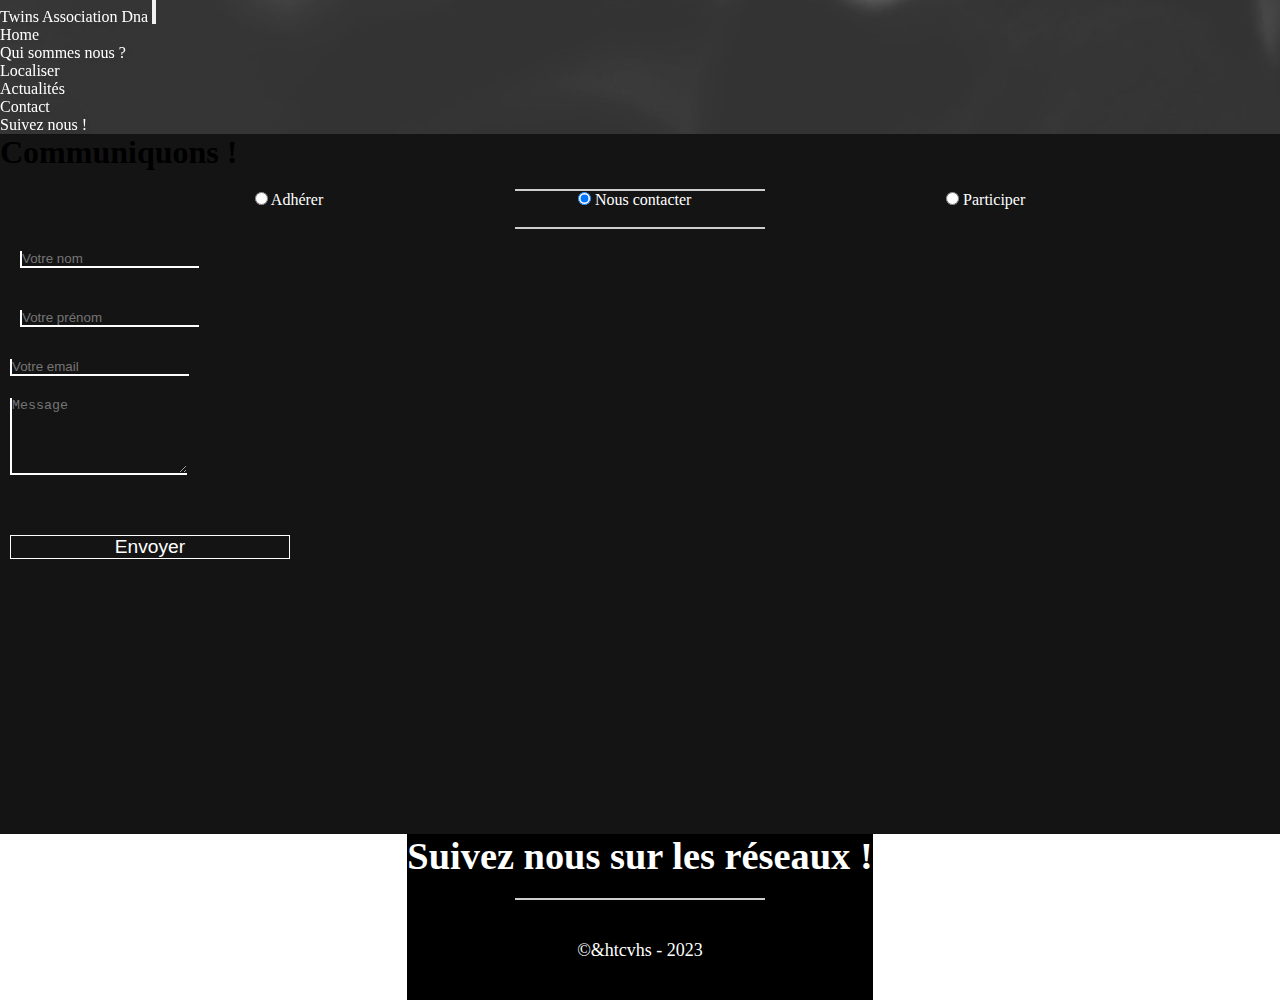
==== commit 9d7cbcbb: "Script test" ====
--- a/assets/pages/contact.html
+++ b/assets/pages/contact.html
@@ -68,19 +68,19 @@
           <!-- Sign Up -->
           <div class="check-content" id="checkContent">
             <div class="form-check">
-              <input class="form-check-input" type="radio" name="join" id="join">
+              <input class="form-check-input" type="radio" name="contact" id="join" value="join">
               <label class="form-check-label" for="join">
                 Adhérer
               </label>
             </div>
             <div class="form-check">
-              <input class="form-check-input" type="radio" name="contact" id="contact" checked>
+              <input class="form-check-input" type="radio" name="contact" id="contact" value="contact" checked>
               <label class="form-check-label" for="contact">
                 Nous contacter
               </label>
             </div>
             <div class="form-check">
-              <input class="form-check-input" type="radio" name="donate" id="donate">
+              <input class="form-check-input" type="radio" name="contact" id="donate" value="donate">
               <label class="form-check-label" for="donate">
                 Participer
               </label>
@@ -121,25 +121,46 @@
               <div class="row" id="email-row">
                 <div class="col-lg-12 ">
                   <div class="email-container">
-                    <input type="email" name="email" class="form-control text-white my-4" placeholder="Votre email"
-                      autocomplete="off" />
+                    <input type="text" id="email" name="email" class="form-control text-white my-4"
+                      placeholder="Votre email" autocomplete="off" />
+                    <span></span>
                   </div>
                   <div class="messageArea-container">
                     <textarea id="messageArea" class="form-control text-white" placeholder="Message" rows="5"
                       autocomplete="off"></textarea>
-                  </div>
-                  <span></span>
+                    <span></span>
+                  </div>
                 </div>
               </div>
 
               <!-- TODO: MF.5 & 6 Create card / insert payment row if donate checked -->
               <!-- Payment Card -->
-              <div class="row" id="payment-row"></div>
-
-
-              <!-- TODO: MF.2 insert Join checked row -->
+              <div class="row" id="paymentRow"><!-- Join checked row -->
+                <div class="row">
+                  <!-- form separator -->
+                  <div class="px-5 py-5 text-center text-white">
+                    <br>
+                    <div class="separateur separateur-center white"></div>
+                  </div>
+
+                  <div class="col-lg-12">
+                    <div class="check-content">
+                      <div class="form-check">
+                        <input class="form-check-input" type="number" name="amount" id="amount" min="1" max="1000">
+                        <label class="form-check-label" for="amount">
+                          €
+                        </label>
+                      </div>
+                    </div>
+                  </div>
+                </div>
+
+              </div>
+
+
+
               <!-- Join checked row -->
-              <div class="row" id="join-checked">
+              <div class="row" id="joinChecked">
                 <!-- form separator -->
                 <div class="px-5 py-5 text-center text-white">
                   <br>
@@ -148,19 +169,19 @@
                 <div class="col-lg-12">
                   <div class="check-content">
                     <div class="form-check">
-                      <input class="form-check-input" type="radio" name="month" id="month">
+                      <input class="form-check-input" type="radio" name="period" id="month">
                       <label class="form-check-label" for="month">
                         1 mois
                       </label>
                     </div>
                     <div class="form-check">
-                      <input class="form-check-input" type="radio" name="half-month" id="half-month">
+                      <input class="form-check-input" type="radio" name="period" id="half-month">
                       <label class="form-check-label" for="half-month">
                         6 mois
                       </label>
                     </div>
                     <div class="form-check">
-                      <input class="form-check-input" type="radio" name="year" id="year">
+                      <input class="form-check-input" type="radio" name="period" id="year">
                       <label class="form-check-label" for="year">
                         1 an
                       </label>
--- a/assets/css/contact.css
+++ b/assets/css/contact.css
@@ -6,6 +6,9 @@
 	justify-content: space-evenly;
 	align-items: center;
 	color: white;
+}
+textarea {
+	opacity: 1;
 }
 /* btn */
 .btn-contact-send {
@@ -31,6 +34,9 @@
 	background: #141414 !important;
 }
 /* form */
+textarea {
+	opacity: 1;
+}
 .form-control {
 	border-bottom: white solid 2px !important;
 	border-top: none !important;
@@ -56,9 +62,10 @@
 }
 
 /* Block masked */
-#join-checked,
-#payment-row {
-	visibility: hidden; /* !provisoire */
+#joinChecked,
+#paymentRow {
+	display: none;
+	/* visibility: hidden !important; */
 }
 
 span {
@@ -67,9 +74,13 @@
 	color: red;
 	transition: 0.3s;
 	opacity: 0;
-	visibility: hidden;
+	visibility: visible;
 }
 
+.email-container > span {
+	border: red solid 1px;
+	color: red !important;
+}
 .error input {
 	color: red !important;
 	border: 1 px solid rgba(255, 0, 0, 0.527) !important;
@@ -79,3 +90,8 @@
 	visibility: visible;
 	color: red !important;
 }
+input[type='number'] {
+	min-width: 50px;
+	max-width: 100px;
+	height: 20px;
+}
